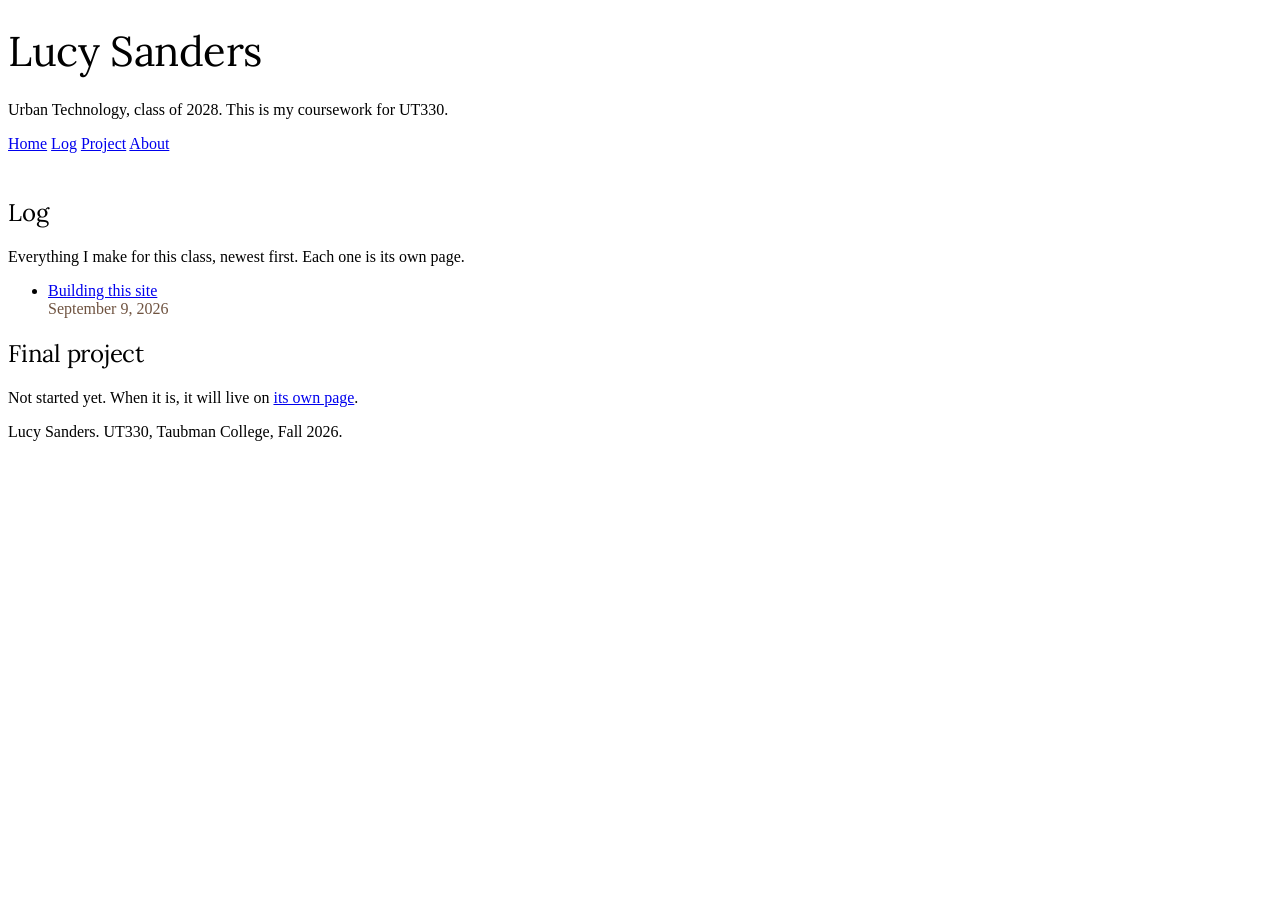
==== index.html @ c58b30d5 "Add files via upload" ====
<!DOCTYPE html>
<html lang="en">
<head>
<meta charset="utf-8">
<meta name="viewport" content="width=device-width, initial-scale=1">
<title>Lucy Sanders — UT330</title>
<meta name="description" content="Coursework for UT330 Interaction Design and Urban Experiences, Taubman College, Fall 2026.">

<!-- Two stylesheets. Order matters. simple.css first, then yours. -->
<link rel="stylesheet" href="https://cdn.simplecss.org/simple.min.css">
<link rel="stylesheet" href="css/custom.css">
</head>

<body>

<header>
  <h1>Lucy Sanders</h1>
  <p>Urban Technology, class of 2028. This is my coursework for UT330.</p>
  <nav>
    <a href="index.html" aria-current="page">Home</a>
    <a href="entries/index.html">Log</a>
    <a href="project.html">Project</a>
    <a href="about.html">About</a>
  </nav>
</header>

<main>

  <h2>Log</h2>
  <p>Everything I make for this class, newest first. Each one is its own page.</p>

  <ul>
    <li>
      <a href="entries/2026-09-09-first-site.html">Building this site</a><br>
      <time datetime="2026-09-09">September 9, 2026</time>
    </li>
  </ul>


  <h2>Final project</h2>
  <p>
    Not started yet. When it is, it will live on
    <a href="project.html">its own page</a>.
  </p>

</main>

<footer>
  <p>Lucy Sanders. UT330, Taubman College, Fall 2026.</p>
</footer>

</body>
</html>
---- css/custom.css ----
/* ============================================================
   YOUR STYLES

   This file loads AFTER simple.css in the HTML, so anything you
   write here wins. That order is called the cascade. If you put
   this link above simple.css instead, none of it will work.

   Simple.css already styles every HTML element. You are not
   starting from nothing. You are adjusting something.
   ============================================================ */


/* ------------------------------------------------------------
   1. FONTS

   The @import below pulls two typefaces from Google Fonts.
   To change them:
     1. go to fonts.google.com or fontshare.com
     2. pick a font, copy the @import they give you
     3. replace the line below
     4. put the font's name in --sans-font or --heading-font

   @import must be the first thing in the file. Always.
   ------------------------------------------------------------ */

@import url('https://fonts.googleapis.com/css2?family=Inter:ital,opsz,wght@0,14..32,100..900;1,14..32,100..900&family=Lora:ital,wght@0,400..700;1,400..700&display=swap');

/* ------------------------------------------------------------
   2. VARIABLES

   These names come from simple.css. Changing a value here
   changes it everywhere on every page at once.

   Change all of them. The point is that your site does not
   look like the starter.
   ------------------------------------------------------------ */

:root, ::backdrop {

  /* --- type --- */
  --sans-font: 'Inter', system-ui, sans-serif;   /* body text */
  --heading-font: 'Lora', Georgia, serif;  /* mine, not simple.css's */
  --mono-font: ui-monospace, Menlo, Consolas, monospace;

  /* --- color --- */
  --bg:          #FCFBF9;   /* page background */
  --accent-bg:   #ECEFEA;   /* boxes, table headers, quote backgrounds */
  --text:        #3D2B1F;   /* body text */
  --text-light:  #6F5340;   /* captions and secondary text */
  --border:      #D7D4CC;   /* rules and outlines */
  --accent:      #3B5323;   /* links */
  --accent-hover:#2E8268;
  --accent-text: var(--bg); /* text sitting on top of accent */
  --code:        #9A2A5C;
  --marked:      #F5E06B;   /* highlighter color for <mark> */

  --standard-border-radius: 3px;
}


/* ------------------------------------------------------------
   3. ADJUSTMENTS

   Simple.css does not have a heading font variable, so this
   applies mine. Delete it if you only want one typeface.
   ------------------------------------------------------------ */

h1, h2, h3, h4 {
  font-family: var(--heading-font);
  font-weight: 400;
  letter-spacing: -0.01em;
}

h1 { font-size: 2.6rem; line-height: 1.1; }

/* Dates and captions */
time { color: var(--text-light); }

figcaption { font-size: 0.9rem; }

/* Simple.css centers the header. This left-aligns it. */
header { text-align: left; padding-bottom: 1.5rem; }
header > nav { margin-top: 0.5rem; }


/* ------------------------------------------------------------
   4. YOUR CSS

   Write below here so you can always find your own work.
   ------------------------------------------------------------ */
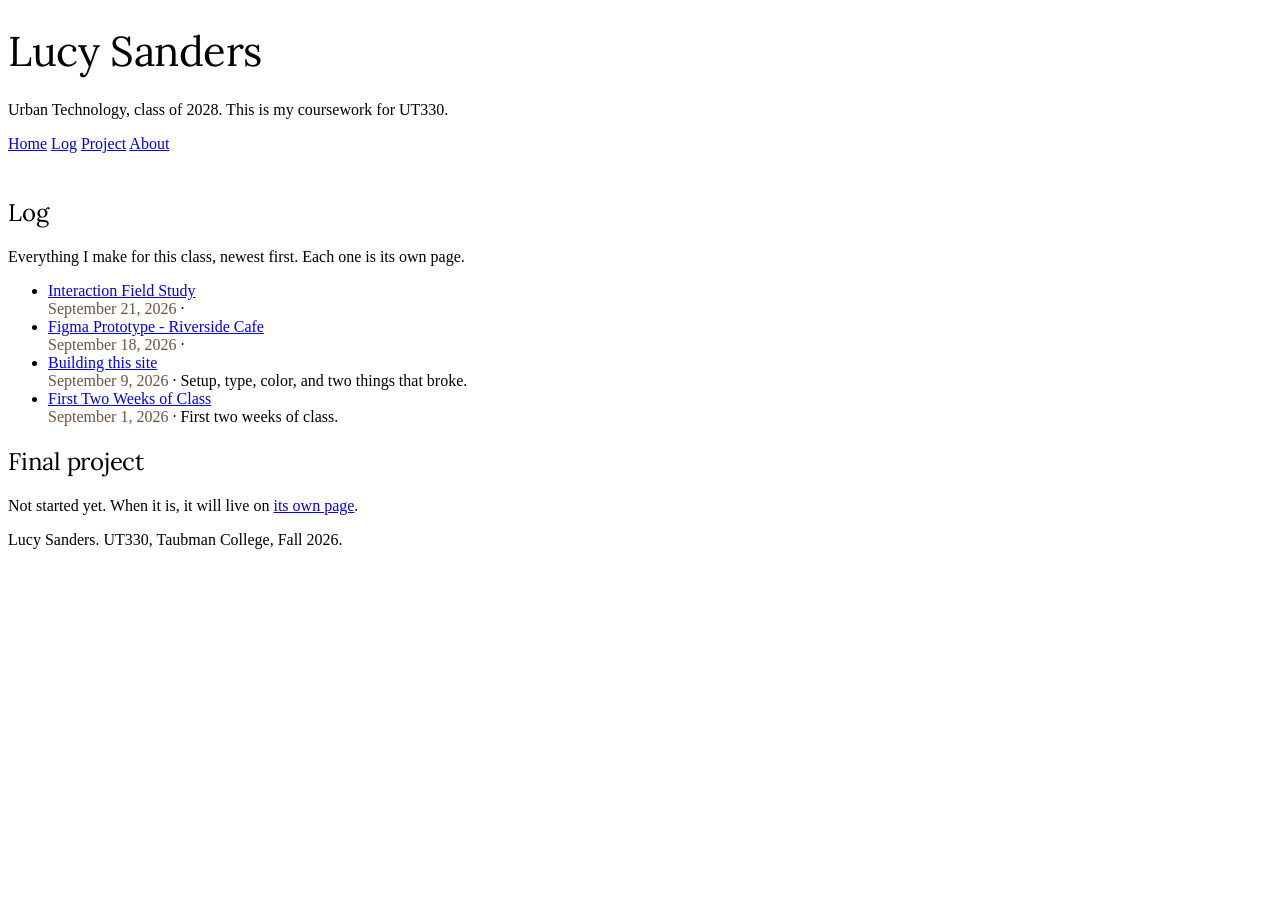
==== commit 4297cde9: "Updated files" ====
--- a/index.html
+++ b/index.html
@@ -31,8 +31,23 @@
 
   <ul>
     <li>
-      <a href="entries/2026-09-09-first-site.html">Building this site</a><br>
-      <time datetime="2026-09-09">September 9, 2026</time>
+      <a href="2026-09-21-interaction-study.html">Interaction Field Study</a><br>
+      <time datetime="2026-09-21">September 21, 2026</time> ·
+    </li>
+    <li>
+      <a href="2026-09-09-first-site.html">Figma Prototype - Riverside Cafe</a><br>
+      <time datetime="2026-09-09">September 18, 2026</time> ·
+      
+    </li>
+    <li>
+      <a href="2026-09-09-first-site.html">Building this site</a><br>
+      <time datetime="2026-09-09">September 9, 2026</time> ·
+      Setup, type, color, and two things that broke.
+    </li>
+    <li>
+      <a href="2026-09-11-first-two-weeks.html">First Two Weeks of Class</a><br>
+      <time datetime="2026-09-11">September 1, 2026</time> ·
+      First two weeks of class.
     </li>
   </ul>
 
